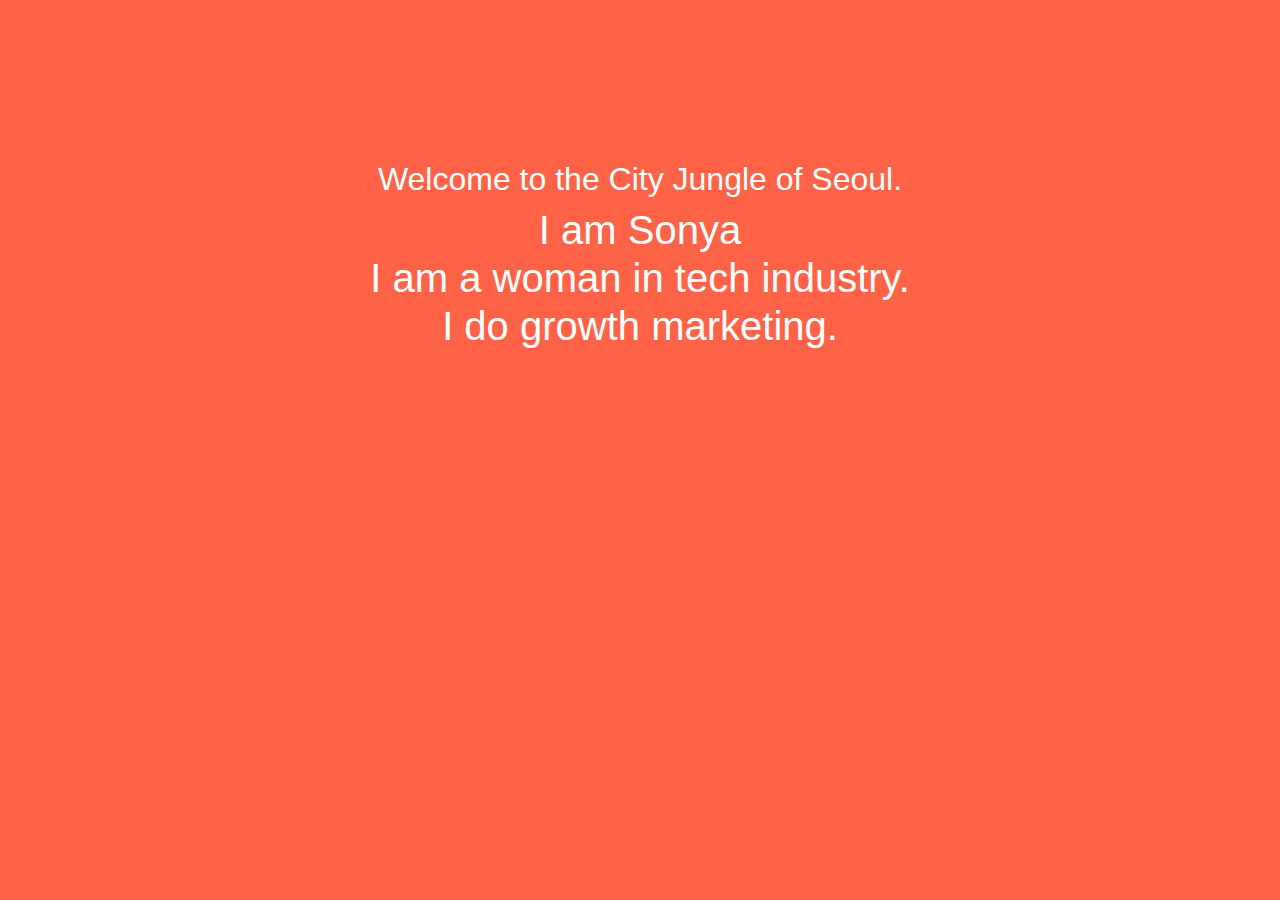
==== about.html @ 1d73cff3 "asking for mehak's review - about page typewriter animation malfunctioning" ====
<!DOCTYPE html>
<html>
  <!-- about page : 
- data visualization
- who I am (in timeline)
- digital nomad : where I have been (map)
- my keywords :
gamification, design thinking, lean startup
learning techniques, coaching, birkman method etc.
-->

  <!-- whatever in the head defines the website, will not display on the browser. -->
  <head>
    <script
      type="text/javascript"
      src="https://cdnjs.cloudflare.com/ajax/libs/jquery/2.1.3/jquery.min.js"
    ></script>
    <!-- refers to boostrap defined styles-->
    <link
      rel="stylesheet"
      href="https://stackpath.bootstrapcdn.com/bootstrap/4.4.1/css/bootstrap.min.css"
      integrity="sha384-Vkoo8x4CGsO3+Hhxv8T/Q5PaXtkKtu6ug5TOeNV6gBiFeWPGFN9MuhOf23Q9Ifjh"
      crossorigin="anonymous"
    />
    <!-- refers to to styles.css file I've created -->
    <link rel="stylesheet" href="styleabout.css" />

    <meta charset="UTF-8" />
    <meta
      name="description"
      content="doodling while working in Seoul as a growth manager"
    />
    <meta name="author" content="Song Lee Han" />
    <!-- google ignores the keywords. but still want to give it a try.-->
    <meta
      name="keywords"
      content="growth marketing, css, html, growth hacking"
    />
    <!-- website title on the search engine-->
    <title>Song in the City Jungle : Growth Marketing</title>
  </head>

  <body>
    <div class="container-typewriter">
      <h2>
        Welcome to the City Jungle of Seoul.<br />
        <a
          href=""
          class="typewrite"
          data-period="2000"
          data-type='[ "Hi, Im Si.", "I am Creative.", "I Love Design.", "I Love to Develop." ]'
        >
          <span class="wrap"></span>
        </a>
      </h2>
      <h1>
        I am Sonya <br />
        I am a woman in tech industry.<br />
        I do growth marketing. <br />
      </h1>
    </div>

    <!-- 
  =================================================
  Bootsrap placed at the end to load pages faster-->
    <script
      src="https://code.jquery.com/jquery-3.4.1.slim.min.js"
      integrity="sha384-J6qa4849blE2+poT4WnyKhv5vZF5SrPo0iEjwBvKU7imGFAV0wwj1yYfoRSJoZ+n"
      crossorigin="anonymous"
    ></script>
    <script
      src="https://cdn.jsdelivr.net/npm/popper.js@1.16.0/dist/umd/popper.min.js"
      integrity="sha384-Q6E9RHvbIyZFJoft+2mJbHaEWldlvI9IOYy5n3zV9zzTtmI3UksdQRVvoxMfooAo"
      crossorigin="anonymous"
    ></script>
    <script
      src="https://stackpath.bootstrapcdn.com/bootstrap/4.4.1/js/bootstrap.min.js"
      integrity="sha384-wfSDF2E50Y2D1uUdj0O3uMBJnjuUD4Ih7YwaYd1iqfktj0Uod8GCExl3Og8ifwB6"
      crossorigin="anonymous"
    ></script>
  </body>
</html>
---- styleabout.css ----
body {
  background-color: tomato;
  text-align: center;
  color: #fff;
  padding-top: 10em;
}

* {
  color: #fff;
  text-decoration: none;
}
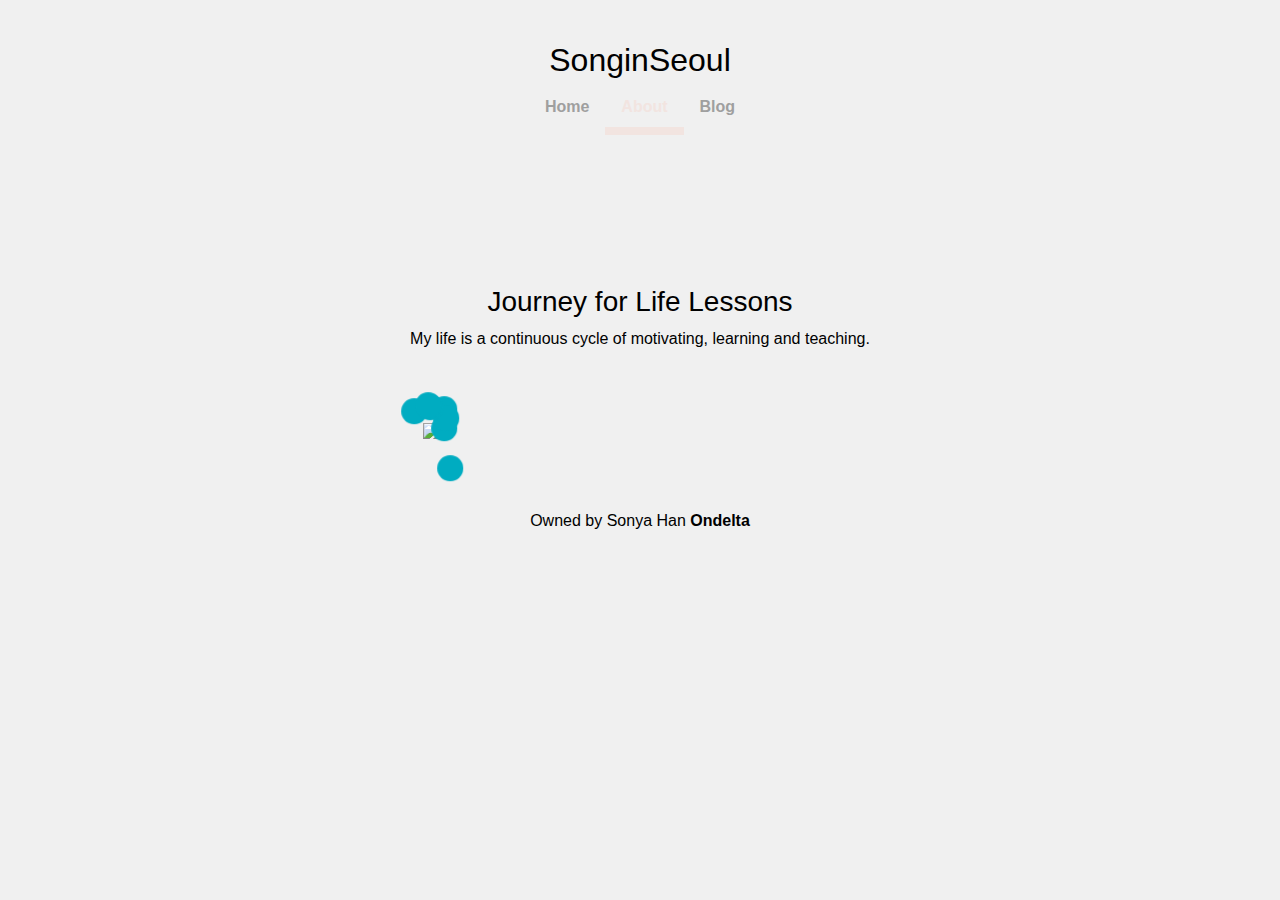
==== commit b6ceef4b: "final" ====
--- a/about.html
+++ b/about.html
@@ -1,19 +1,11 @@
 <!DOCTYPE html>
 <html>
-  <!-- about page : 
-- data visualization
-- who I am (in timeline)
-- digital nomad : where I have been (map)
-- my keywords :
-gamification, design thinking, lean startup
-learning techniques, coaching, birkman method etc.
--->
-
   <!-- whatever in the head defines the website, will not display on the browser. -->
   <head>
+    <!-- this is font awesome -->
     <script
-      type="text/javascript"
-      src="https://cdnjs.cloudflare.com/ajax/libs/jquery/2.1.3/jquery.min.js"
+      src="https://kit.fontawesome.com/9b83964738.js"
+      crossorigin="anonymous"
     ></script>
     <!-- refers to boostrap defined styles-->
     <link
@@ -23,7 +15,7 @@
       crossorigin="anonymous"
     />
     <!-- refers to to styles.css file I've created -->
-    <link rel="stylesheet" href="styleabout.css" />
+    <link rel="stylesheet" href="worldmap/style.css" />
 
     <meta charset="UTF-8" />
     <meta
@@ -41,28 +33,99 @@
   </head>
 
   <body>
-    <div class="container-typewriter">
-      <h2>
-        Welcome to the City Jungle of Seoul.<br />
-        <a
-          href=""
-          class="typewrite"
-          data-period="2000"
-          data-type='[ "Hi, Im Si.", "I am Creative.", "I Love Design.", "I Love to Develop." ]'
-        >
-          <span class="wrap"></span>
-        </a>
-      </h2>
-      <h1>
-        I am Sonya <br />
-        I am a woman in tech industry.<br />
-        I do growth marketing. <br />
-      </h1>
+    <div class="main-container d-flex h-100 p-3 mx-auto flex-column">
+      <header class="main-header text-center">
+        <div class="nav-bar mb-auto">
+          <h2 class="main-slogan">SonginSeoul</h2>
+          <nav class="nav nav-main justify-content-center">
+            <a class="nav-link" href="index.html">Home</a>
+            <a class="nav-link active" href="about.html">About</a>
+            <a class="nav-link" href="blog.html">Blog</a>
+          </nav>
+        </div>
+      </header>
+      <main class="about-cover">
+        <h3 class="about-header">Journey for Life Lessons</h3>
+        <p class="about-description">
+          My life is a continuous cycle of motivating, learning and teaching.
+        </p>
+        <div class="map-container">
+          <img
+            src="http://res.cloudinary.com/slzr/image/upload/v1500321012/world-map-1500_vvekl5.png"
+          />
+          <div
+            class="point seoul tippy"
+            title="Seoul [2016-Now] Teach how to learn. After graduating from college, I came back to South Korea. I wanted to embrace the changes and the challenges ahead of me with my family that I've missed so much. I still wonder if I made the right choice. But well, here I am, surviving the city wilderness."
+          ></div>
+          <div
+            class="point auckland tippy"
+            title="Auckland	[2002-2006] Find your infinity gauntlet. 
+            At age 10, I landed on a small neighborhood of Howick City with literally zero base in English. First day of school, I barely managed to sing the alphabets in the right order. In three months, I learned the survival English hanging on the jungle gym after school. I've also met the most amazing teachers of my life who encouraged me, a little Asian girl, to take challenges seriously. I was an athletic, painter, dancer, writer and everything else I can be. To me New Zealand is a second home that taught me the world could be anything, if I want it to be. I graduated my intermediate school as an over-achiever who would rise up for a round of applaud every single week to receive some sort of awards. Embracing small successes are such a great way to boost your self confidence and the pursuit of learning."
+          ></div>
+          <div
+            class="point losangeles tippy"
+            title="Los Angeles [2011-2016] Be mindful. 
+            I love the city of fallen angel. I love its vintage stores, Taiwanese bubble tea, and rainbow sunsets. So even though my college life is a memory of suffering and hardship, I never regret going to Pomona College. I was mentally insecure going through a series of family financial crisis, especially during my first two years of college. People thought it mysterious how I could still get grades even though I am missing out classes-most of which I slept through because I was not confident enough to face the hardships. It was the friends and faculties that I so dearly admire, who cared and supported me to embrace them all. They taught me that mental issues are neither my faults nor mistakes. It's a part of my weakness that, if taken with care, can actually help me sometimes. For the following years I still went through some ups and downs. But hey, I managed to survive them all. I even graduated with the best thesis of the year. "
+          ></div>
+          <div
+            class="point tainan tippy"
+            title="Tainan [2015-2016]	Age is no barrier to learning. 
+            I managed local guest house and hosted cultural events with an NGO in order to save a town from the destruction of local heritage. What started as a meet up of three foreign volunteers (me and my two French friends) ended up to be a weekly luncheon with 2~3 local residents learning how to cook French-style pancakes. Our guests were happy to share their personal history with us, amazing stories that once you hear them, you would never see those local farmers the same way. They were political leaders, artists and educators who are still open to learn new skills, new languages and new cultures."
+          ></div>
+          <div
+            class="point tokyo tippy"
+            title="Tokyo [2016] Stay at an awesome international apartment. 
+            It's a place to meet the craziest but the sweetest Japanese friends ever in Tokyo."
+          ></div>
+          <div
+            class="point zurich tippy"
+            title="Zurich [2005] Embrace the unknown. 
+            Our family decided to take a road trip to Europe, apparently with no plan ahead. We booked our flight to Zurich, and there on I learned to follow your gut and just appreciate every moment of your day."
+          ></div>
+          <div
+            class="point london"
+            title="London [2017] Never be afraid to be a digital nomad. 
+            Be local as much as possible, but still keep a distance as a legal alien.s"
+          ></div>
+        </div>
+      </main>
+      <footer>
+        <!-- footer should be in the middle of the display-->
+        <div class="footer">
+          <p class="social-buttons">
+            <a
+              href="https://www.linkedin.com/in/songincityjungle/"
+              target="_blank"
+              ><i class="fab fa-linkedin"></i
+            ></a>
+            <a
+              href="https://www.facebook.com/songleeh?ref=bookmarks"
+              target="_blank"
+              ><i class="fab fa-facebook-square"></i
+            ></a>
+            <a href="https://brunch.co.kr/@amindfulgap1127" target="_blank"
+              ><i class="fab fa-medium"></i
+            ></a>
+          </p>
+
+          <p class="copywright">
+            Owned by Sonya Han
+            <a href="https://ondelta.io">Ondelta</a>
+          </p>
+        </div>
+      </footer>
     </div>
 
+    <!--World Map -->
+    <script src="worldmap/script.js"></script>
+    <script src="https://cdnjs.cloudflare.com/ajax/libs/jquery/3.2.1/jquery.min.js"></script>
+    <script src="https://cdnjs.cloudflare.com/ajax/libs/twitter-bootstrap/3.3.7/js/bootstrap.min.js"></script>
+    <script src="https://unpkg.com/tippy.js@1.1.3/dist/tippy.min.js"></script>
     <!-- 
-  =================================================
-  Bootsrap placed at the end to load pages faster-->
+      =================================================
+      Bootsrap placed at the end to load pages faster-->
+    <script type="text/javascript" src="js/typewriter.js"></script>
+    <script type="text/javascript" src="js/smoothscroll.js"></script>
     <script
       src="https://code.jquery.com/jquery-3.4.1.slim.min.js"
       integrity="sha384-J6qa4849blE2+poT4WnyKhv5vZF5SrPo0iEjwBvKU7imGFAV0wwj1yYfoRSJoZ+n"
--- a/worldmap/style.css
+++ b/worldmap/style.css
@@ -0,0 +1,219 @@
+/*html in general */
+html {
+  scroll-behavior: smooth;
+}
+
+/*body in general - this is hidden to apply worldmap css styles */
+body {
+  background-image: url("image/cityofseoul.png");
+  background-repeat: no-repeat;
+  background-attachment: fixed;
+  background-size: 100% 100%;
+  background-color: white;
+  color: black;
+}
+/* hide text shadow
+  text-shadow: 0 1px 1px rgba(0, 0, 0, 0.5); */
+
+body {
+  background-color: #f0f0f0;
+  display: -webkit-box;
+  display: -ms-flexbox;
+  display: flex;
+  -webkit-box-align: center;
+  -ms-flex-align: center;
+  align-items: center;
+  -webkit-box-pack: center;
+  -ms-flex-pack: center;
+  justify-content: center;
+}
+
+.map-container {
+  padding: 3.2rem 0.8rem;
+  position: relative;
+  display: inline-block;
+}
+
+.map-container img {
+  width: 100%;
+}
+
+.map-container .point {
+  cursor: pointer;
+  position: absolute;
+  width: 1.6rem;
+  height: 1.6rem;
+  background-color: #00acc1;
+  border-radius: 50%;
+  -webkit-transition: all 0.3s ease;
+  transition: all 0.3s ease;
+  will-change: transform, box-shadow;
+  -webkit-transform: translate(-50%, -50%);
+  transform: translate(-50%, -50%);
+  -webkit-box-shadow: 0 0 0 rgba(0, 172, 193, 0.4);
+  box-shadow: 0 0 0 rgba(0, 172, 193, 0.4);
+  -webkit-animation: pulse 3s infinite;
+  animation: pulse 3s infinite;
+}
+
+.map-container .point:hover {
+  -webkit-animation: none;
+  animation: none;
+  -webkit-transform: translate(-50%, -50%) scale3D(1.35, 1.35, 1);
+  transform: translate(-50%, -50%) scale3D(1.35, 1.35, 1);
+  -webkit-box-shadow: 0 3px 6px rgba(0, 0, 0, 0.16),
+    0 3px 6px rgba(0, 0, 0, 0.23);
+  box-shadow: 0 3px 6px rgba(0, 0, 0, 0.16), 0 3px 6px rgba(0, 0, 0, 0.23);
+}
+
+.map-container .seoul {
+  top: 33%;
+  left: 82%;
+}
+
+.map-container .auckland {
+  top: 80%;
+  left: 95%;
+}
+
+.map-container .losangeles {
+  top: 35%;
+  left: 9%;
+}
+
+.map-container .tainan {
+  top: 48%;
+  left: 82%;
+}
+
+.map-container .tokyo {
+  top: 40%;
+  left: 87%;
+}
+
+.map-container .zurich {
+  top: 32%;
+  left: 48%;
+}
+
+.map-container .london {
+  top: 30%;
+  left: 42%;
+}
+
+@-webkit-keyframes pulse {
+  0% {
+    -webkit-box-shadow: 0 0 0 0 rgba(0, 172, 193, 0.5);
+    box-shadow: 0 0 0 0 rgba(0, 172, 193, 0.5);
+  }
+  70% {
+    -webkit-box-shadow: 0 0 0 25px rgba(0, 172, 193, 0);
+    box-shadow: 0 0 0 25px rgba(0, 172, 193, 0);
+  }
+  100% {
+    -webkit-box-shadow: 0 0 0 0 rgba(0, 172, 193, 0);
+    box-shadow: 0 0 0 0 rgba(0, 172, 193, 0);
+  }
+}
+
+@keyframes pulse {
+  0% {
+    -webkit-box-shadow: 0 0 0 0 rgba(0, 172, 193, 0.5);
+    box-shadow: 0 0 0 0 rgba(0, 172, 193, 0.5);
+  }
+  70% {
+    -webkit-box-shadow: 0 0 0 25px rgba(0, 172, 193, 0);
+    box-shadow: 0 0 0 25px rgba(0, 172, 193, 0);
+  }
+  100% {
+    -webkit-box-shadow: 0 0 0 0 rgba(0, 172, 193, 0);
+    box-shadow: 0 0 0 0 rgba(0, 172, 193, 0);
+  }
+}
+/*# sourceMappingURL=style.css.map */
+
+/*body-header Nav Bar */
+.main-header {
+  padding-bottom: 150px;
+}
+
+.main-slogan {
+  padding: 25px 0 0 0;
+}
+.nav-main .nav-link {
+  border-bottom: 8px solid transparent;
+  color: #9f9f9f;
+}
+.nav-main .nav-link:hover {
+  border-bottom: 8px solid rgb(244, 127, 106);
+}
+
+.nav-main .active {
+  /*colors considering : tomato, salmon*/
+  border-bottom: 8px solid rgb(242, 228, 224);
+  color: rgb(242, 228, 224);
+}
+
+/*body-main typewriter */
+.main-intro {
+  border-radius: 10px;
+  padding: 50px;
+  margin: 50px;
+  background-color: rgb(255, 83, 74);
+  box-shadow: 0 1px 1px rgba(0, 0, 0, 0.15), 0 2px 2px rgba(0, 0, 0, 0.15),
+    0 4px 4px rgba(0, 0, 0, 0.15), 0 8px 8px rgba(0, 0, 0, 0.15);
+  /*cascading effect*/
+  z-index: 1;
+}
+
+.scroll {
+  width: 30px;
+  height: 20px;
+  float: right;
+  opacity: 50%;
+}
+
+.scroll:hover {
+  opacity: 90%;
+  position: relative;
+  top: 5px;
+}
+
+.last-scroll {
+  transform: rotateX(180deg);
+}
+
+a:link,
+a:hover,
+a:visited {
+  text-decoration: none;
+  color: black;
+  font-weight: bold;
+}
+
+/*body-sub */
+.sub-intro {
+  border-radius: 10px;
+  padding: 50px;
+  margin: 50px;
+  background-color: rgb(255, 83, 74);
+  /*cascading effect*/
+  box-shadow: 0 1px 1px rgba(0, 0, 0, 0.15), 0 2px 2px rgba(0, 0, 0, 0.15),
+    0 4px 4px rgba(0, 0, 0, 0.15), 0 8px 8px rgba(0, 0, 0, 0.15);
+  z-index: 1;
+}
+
+/*footer */
+.footer {
+  text-align: center;
+}
+
+.about-description {
+  text-align: center;
+  padding: none;
+}
+
+.about-header {
+  text-align: center;
+  padding-top: none;
+}
